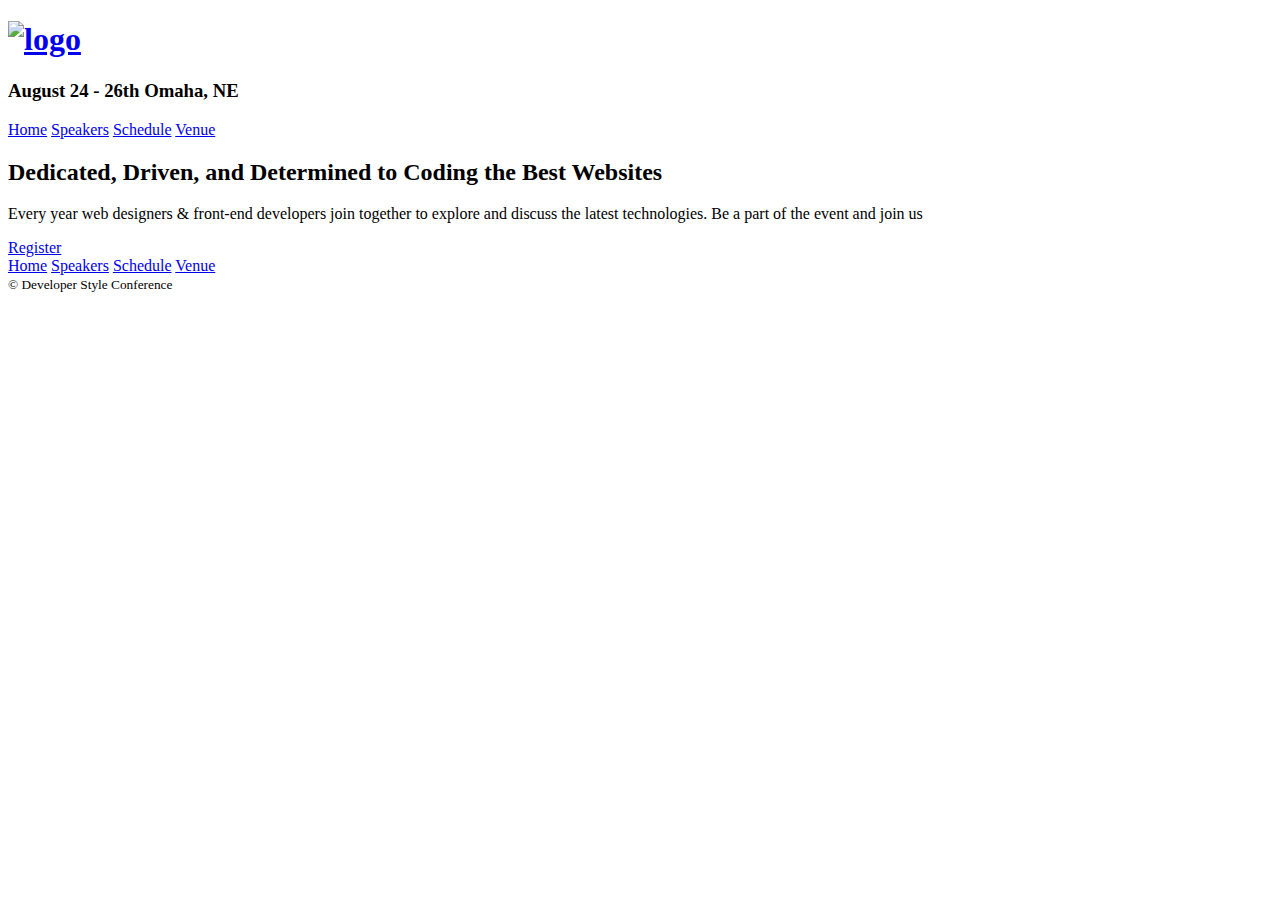
==== Style_conference/register.html @ 92bedc62 "2nd commit" ====
<!DOCTYPE html>
<html lang="en">

<head>
    <title>Style Conference</title>
    <meta charset="UTF-8">
</head>

<body>
    <header class="container">
        <h1>
            <a href="index.html">
                <img src="assets/images/logo-1.png" alt="logo" />
            </a>
        </h1>

        <h3>August 24 - 26th Omaha, NE </h3>

        <nav>
            <a href="index.html">Home</a>
            <a href="speakers.html">Speakers</a>
            <a href="speakers.html">Schedule</a>
            <a href="venue.html">Venue</a>
        </nav>
    </header>

    <section class="hero container">

        <h2>Dedicated, Driven, and Determined to Coding the Best Websites</h2>

        <p>Every year web designers & front-end developers join together to explore and discuss the latest technologies. Be a part of the event and join us</p>
        <a href="register.html">Register</a>
    </section>

   
    <footer class="container">

        <nav>
            <a href="index.html">Home</a>
            <a href="speakers.html">Speakers</a>
            <a href="schedule.html">Schedule</a>
            <a href="venue.html">Venue</a>
        </nav>

        <small>&copy; Developer Style Conference</small>
    </footer>


</body>

</html>
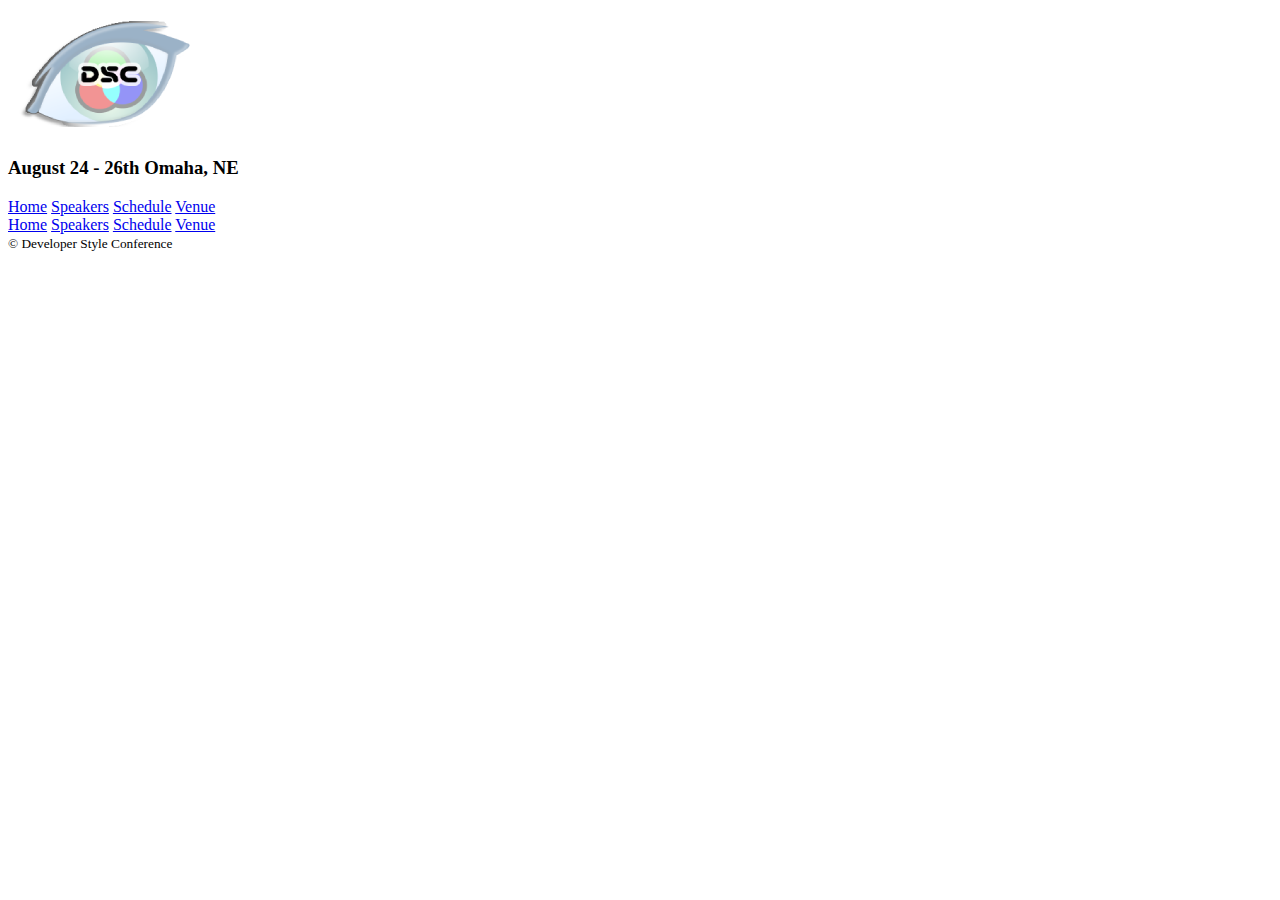
==== commit ab0960af: "3rd Commit" ====
--- a/Style_conference/register.html
+++ b/Style_conference/register.html
@@ -2,38 +2,34 @@
 <html lang="en">
 
 <head>
+    <meta charset="UTF-8">
+    <meta http-equiv="X-UA-Compatible" content="IE=edge">
+    <meta name="viewport" content="width=device-width, initial-scale=1.0">
     <title>Style Conference</title>
-    <meta charset="UTF-8">
+    <link rel="stylesheet" href="assets/css/main.css">
 </head>
 
 <body>
-    <header class="container">
-        <h1>
+    <header class="container group">
+        <h1 class="logo">
             <a href="index.html">
-                <img src="assets/images/logo-1.png" alt="logo" />
+                <img src="assets/images/logo-1.png" alt="logo">
             </a>
         </h1>
 
-        <h3>August 24 - 26th Omaha, NE </h3>
+        <h3>August 24 - 26th Omaha, NE</h3>
 
         <nav>
             <a href="index.html">Home</a>
             <a href="speakers.html">Speakers</a>
-            <a href="speakers.html">Schedule</a>
+            <a href="schedule.html">Schedule</a>
             <a href="venue.html">Venue</a>
         </nav>
+
     </header>
 
-    <section class="hero container">
 
-        <h2>Dedicated, Driven, and Determined to Coding the Best Websites</h2>
-
-        <p>Every year web designers & front-end developers join together to explore and discuss the latest technologies. Be a part of the event and join us</p>
-        <a href="register.html">Register</a>
-    </section>
-
-   
-    <footer class="container">
+    <footer class="primary-footer container group">
 
         <nav>
             <a href="index.html">Home</a>
@@ -43,9 +39,10 @@
         </nav>
 
         <small>&copy; Developer Style Conference</small>
+
     </footer>
-
-
 </body>
 
-</html> +</html>
+
+    